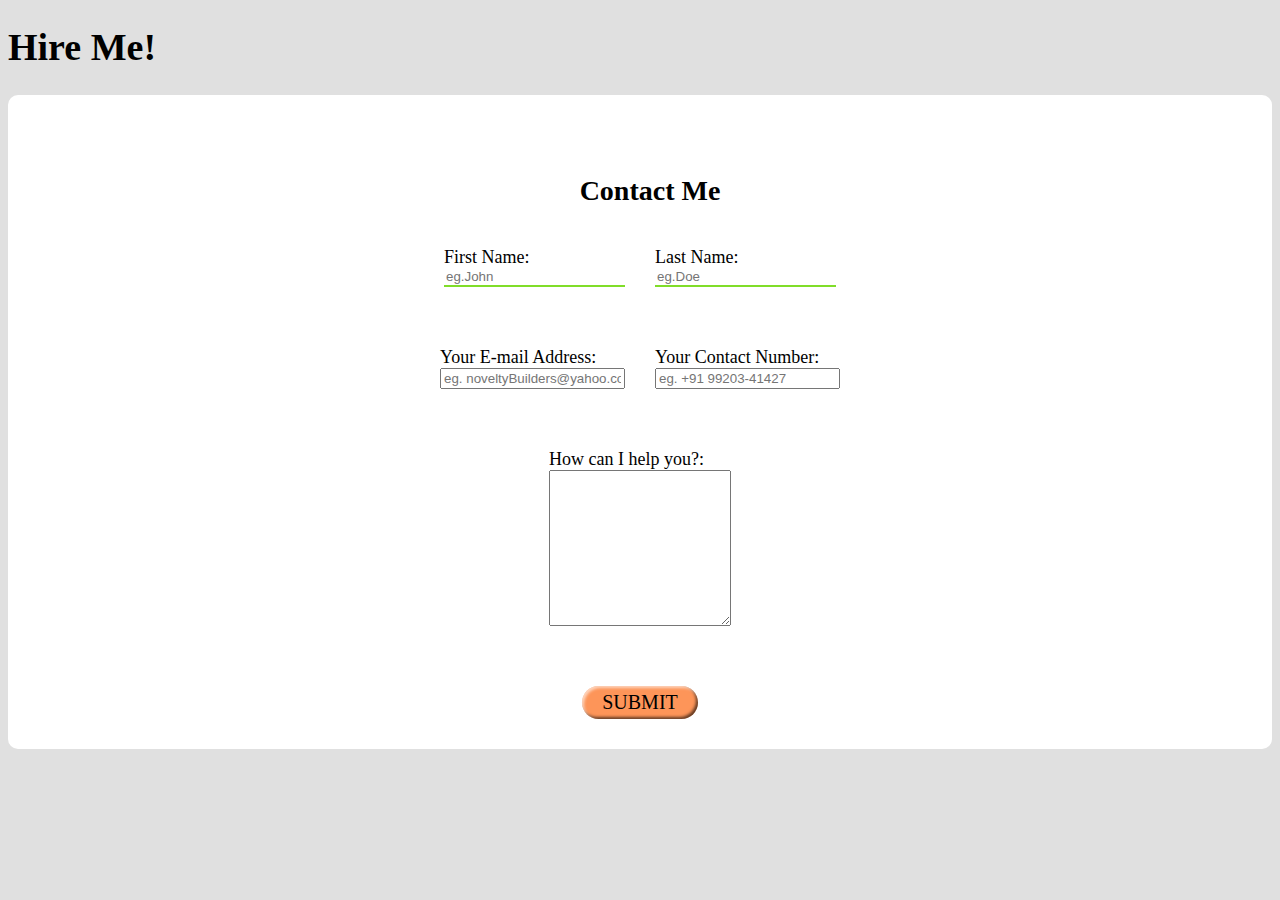
==== hireMe.html @ b6c5d2a1 "Add files via upload" ====
<!DOCTYPE html>
<!--[if lt IE 7]>      <html class="no-js lt-ie9 lt-ie8 lt-ie7"> <![endif]-->
<!--[if IE 7]>         <html class="no-js lt-ie9 lt-ie8"> <![endif]-->
<!--[if IE 8]>         <html class="no-js lt-ie9"> <![endif]-->
<!--[if gt IE 8]>      <html class="no-js"> <!--<![endif]-->
<html>
    <head>
        <meta charset="utf-8">
        <meta http-equiv="X-UA-Compatible" content="IE=edge">
        <title></title>
        <meta name="description" content="">
        <meta name="viewport" content="width=device-width, initial-scale=1">
        <link rel="stylesheet" href="stylesheetForHireMePage.css">
    </head>
    <body class = "">
        <header>
            <h1>Hire Me!</h1>
        </header>
        <main>
            <form>
                <h2>Contact Me</h2>
                <div class="input-section">
                    <div class="input-group">
                      <label for="first-name">First Name: </label>
                      <input type="text" id="first-name" name="first-name" placeholder="eg.John" required></input>
                    </div>
                    <div class="input-group">
                        <label for="last-name">Last Name: </label>
                        <input type="text" id="last-name" name="last-name" placeholder="eg.Doe" required></input>
                    </div>
                </div>
                <div class = "input-section">
                    <div class = "input-group">
                        <label for = "email-id">Your E-mail Address: </label>
                        <input type = "email" id = "email-id" name = "email-id" placeholder = "eg. noveltyBuilders@yahoo.com" required></input>
                    </div>
                    <div class = "input-group">
                        <label for = "contact-no.">Your Contact Number: </label>
                        <input type = "tel" id = "contact-no." name = "contact-no." placeholder = "eg. +91 99203-41427" required></input>
                    </div> 
                </div>
                <div class = "input-section">
                    <div class = "input-group">
                        <label for = "help">How can I help you?: </label>
                        <textarea rows = "10" columns = "30"></textarea>
                    </div>
                </div>
                <div class = "submit-button">SUBMIT</div>
            </form>
        </main>
        
        <script src="" async defer></script>
    </body>
</html>
---- stylesheetForHireMePage.css ----
body
{
    background: #e0e0e0;
}

h1
{
    font-size: 38px;
}

form
{
    background: white;
    display: flex;
    flex-direction: column;
    flex-wrap: wrap;
    align-items: center;
    border-radius: 10px;
}

h2
{
    font-size: 28px;
    margin: 80px 0px 10px 20px;
    font-weight: bolder;
}

.input-section
{
    display: flex;
    justify-content: center;
    flex-wrap: wrap;
    margin: 15px;
    font-size: 18px;
}

.input-group
{
    display: flex;
    flex-direction: column;
    flex-wrap: wrap;
    margin: 15px;
}

#first-name
{
    border-top: 0px;
    border-right: 0px;
    border-left: 0px;
    border-bottom: 2px solid rgb(128, 221, 41)
}

#last-name
{
    border-top: 0px;
    border-right: 0px;
    border-left: 0px;
    border-bottom: 2px solid rgb(128, 221, 41)
}

.submit-button
{
    margin: 30px;
    font-size: 20px;
    background: rgba(252, 123, 48, 0.8);
    padding: 5px 20px;
    border-radius: 20px;
    box-shadow: inset 2px 2px 3px rgba(255, 255, 255, 0.6),
                 inset -2px -2px 3px rgba(0, 0, 0, 0.6);
}

.submit-button:hover
{
    background: rgb(252, 123, 48);
}

.submit-button:active
{
    box-shadow: inset -2px -2px 3px rgba(255, 255, 255, 0.6);
}
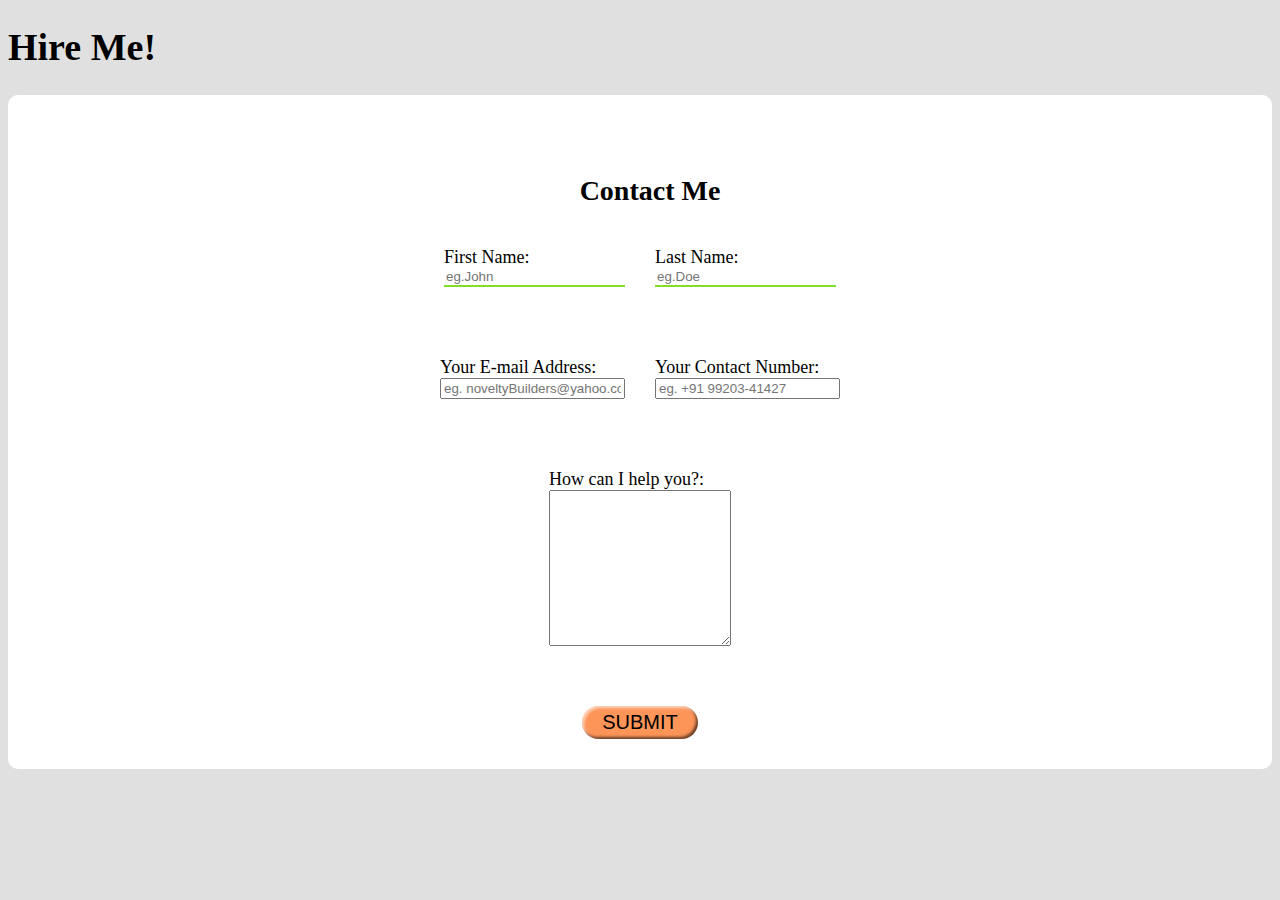
==== commit 90469e5f: "Add files via upload" ====
--- a/hireMe.html
+++ b/hireMe.html
@@ -17,27 +17,31 @@
             <h1>Hire Me!</h1>
         </header>
         <main>
-            <form>
+            <form id = "form" method = "post" action = "" onsubmit = "return validate()">
                 <h2>Contact Me</h2>
                 <div class="input-section">
                     <div class="input-group">
                       <label for="first-name">First Name: </label>
-                      <input type="text" id="first-name" name="first-name" placeholder="eg.John" required></input>
+                      <input type="text" id="first-name" name="first-name" placeholder="eg.John" required />
+                      <div id = "first-name-error"></div>
                     </div>
                     <div class="input-group">
                         <label for="last-name">Last Name: </label>
-                        <input type="text" id="last-name" name="last-name" placeholder="eg.Doe" required></input>
+                        <input type="text" id="last-name" name="last-name" placeholder="eg.Doe" required />
+                        <div id = "last-name-error"></div>
                     </div>
                 </div>
                 <div class = "input-section">
                     <div class = "input-group">
                         <label for = "email-id">Your E-mail Address: </label>
-                        <input type = "email" id = "email-id" name = "email-id" placeholder = "eg. noveltyBuilders@yahoo.com" required></input>
+                        <input type = "email" id = "email-id" name = "email-id" placeholder = "eg. noveltyBuilders@yahoo.com" required />
+                        <div id = "email-error"></div>
                     </div>
                     <div class = "input-group">
                         <label for = "contact-no.">Your Contact Number: </label>
-                        <input type = "tel" id = "contact-no." name = "contact-no." placeholder = "eg. +91 99203-41427" required></input>
-                    </div> 
+                        <input type = "tel" id = "contact-num" name = "contact-num" placeholder = "eg. +91 99203-41427" required />
+                        <div id = "contact-num-error"></div>
+                    </div>
                 </div>
                 <div class = "input-section">
                     <div class = "input-group">
@@ -45,10 +49,10 @@
                         <textarea rows = "10" columns = "30"></textarea>
                     </div>
                 </div>
-                <div class = "submit-button">SUBMIT</div>
+                <input type = "submit" class = "submit-button" value = "SUBMIT" />
             </form>
         </main>
         
-        <script src="" async defer></script>
+        <script src="indexJsForHireMe.js"></script>
     </body>
 </html>--- a/stylesheetForHireMePage.css
+++ b/stylesheetForHireMePage.css
@@ -50,6 +50,33 @@
     border-bottom: 2px solid rgb(128, 221, 41)
 }
 
+#first-name-error
+{
+    font-size: 12px;
+    color: red;
+    margin: 5px;
+    background: rgb(255, 248, 151);
+    text-align: center;
+}
+
+#last-name-error
+{
+    font-size: 12px;
+    color: red;
+    margin: 5px;
+    background: rgb(255, 248, 151);
+    text-align: center;
+}
+
+#contact-num-error
+{
+    font-size: 12px;
+    color: red;
+    margin: 5px;
+    background: rgb(255, 248, 151);
+    text-align: center;
+}
+
 #last-name
 {
     border-top: 0px;
@@ -61,6 +88,7 @@
 .submit-button
 {
     margin: 30px;
+    border: 0px;
     font-size: 20px;
     background: rgba(252, 123, 48, 0.8);
     padding: 5px 20px;
